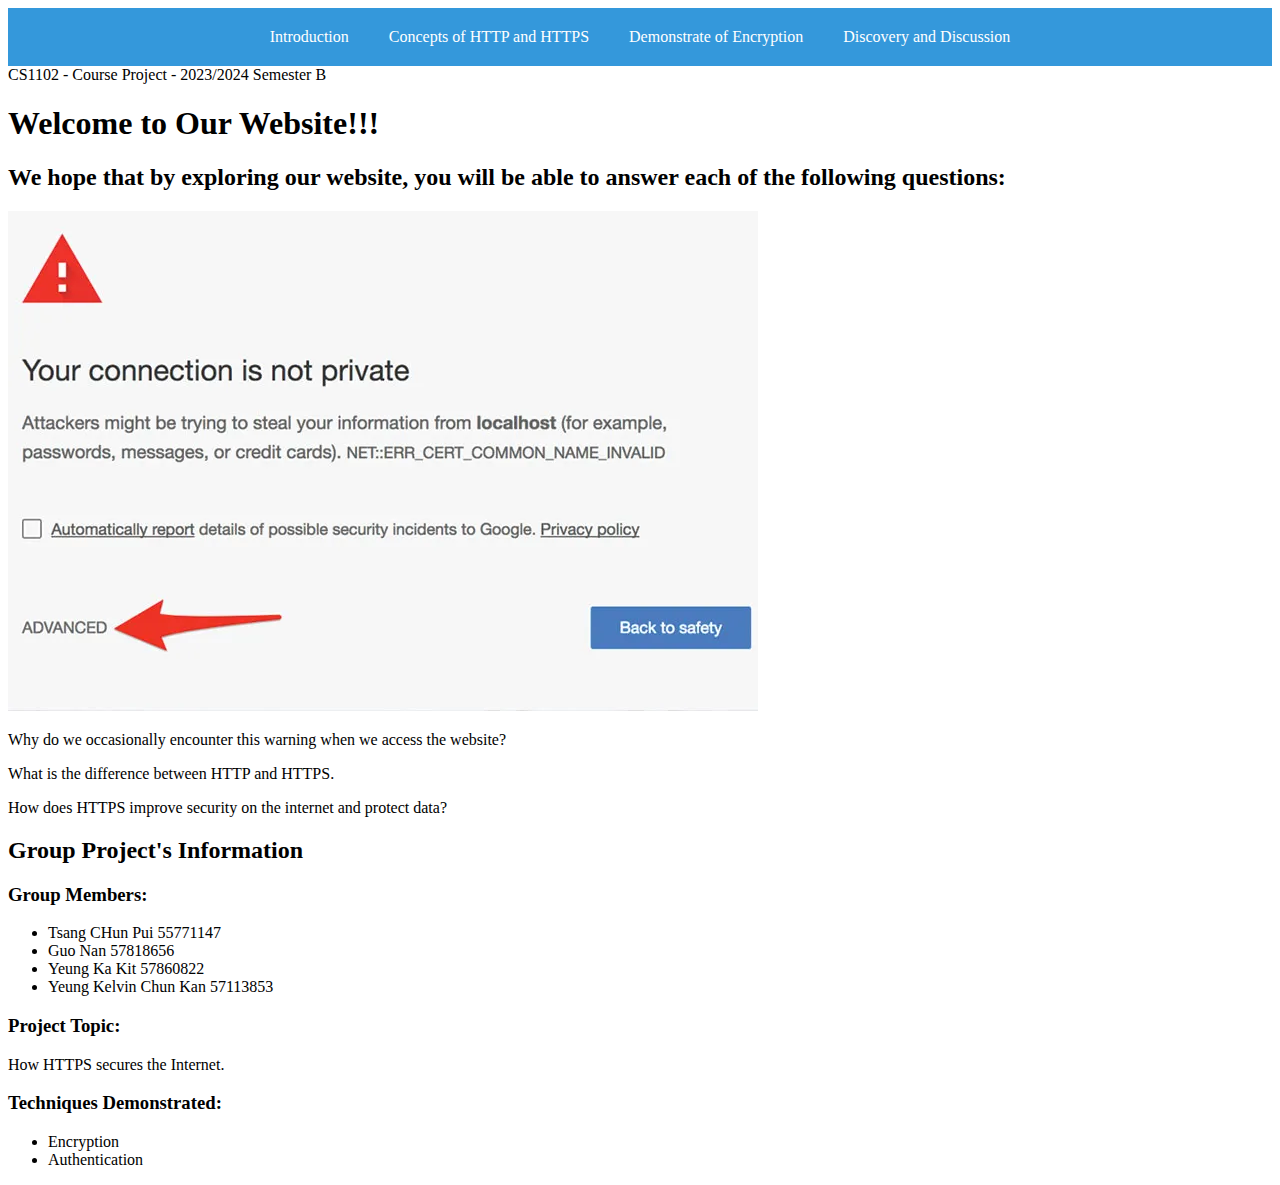
==== Index.html @ 61702e92 "Update Index.html" ====
<!DOCTYPE html>
<html lang="en">
<head>
    <meta charset="UTF-8">
    <meta name="viewport" content="width=device-width, initial-scale=1.0">
    <title>Secure Internet with HTTPS - CS1102 Course Project</title>
    <link rel="stylesheet" href="./css/Index.css">
</head>
<body>
    <nav>
        <ul>
            <li><a href="Introd.html">Introduction</a></li>
            <li><a href="Knowledge.html">Concepts of HTTP and HTTPS</a></li>
            <li><a href="encryption.html">Demonstrate of Encryption</a></li>
            <li><a href="discussion.html">Discovery and Discussion</a></li>
        </ul>
    </nav>
    <header>
        <div class="left-header">
            <div class="project-info">
                CS1102 - Course Project - 2023/2024 Semester B
            </div>
            <h1>Welcome to Our Website!!!</h1>
            <h2>We hope that by exploring our website, you will be able to answer each of the following questions:</h2>
            <img src="./image/Your-connection-is-not-private.png" alt="Your connection is not private warning" />
            <p>Why do we occasionally encounter this warning when we access the website?</p>
            <p>What is the difference between HTTP and HTTPS.</p>
            <p>How does HTTPS improve security on the internet and protect data?</p>
        </div>
        <div class="right-header">
            <div class="group-info">
                <h2>Group Project's Information</h2>
                <h3>Group Members:</h3>
                <ul>
                    <li>Tsang CHun Pui 55771147</li>
                    <li>Guo Nan 57818656</li>
                    <li>Yeung Ka Kit 57860822</li>
                    <li>Yeung Kelvin Chun Kan 57113853</li>
                </ul>
                <h3>Project Topic:</h3>
                <p>How HTTPS secures the Internet.</p>
                <h3>Techniques Demonstrated:</h3>
                <ul>
                    <li>Encryption</li>
                    <li>Authentication</li>
                </ul>
            </div>
        </div>
    </header>
</body>
</html>
---- css/Index.css ----
/* Navigation bar styles */
nav {
    background-color: #3498DB; /* Blue background for the bar */
    padding: 10px 0;
}

nav ul {
    list-style: none;
    display: flex;
    justify-content: center;
    padding: 0;
    margin: 0;
}

nav ul li {
    margin: 0 20px;
}

nav ul li a {
    color: white;
    text-decoration: none;
    padding: 10px 0;
    display: block;
}

nav ul li a:hover {
    text-decoration: underline;
}
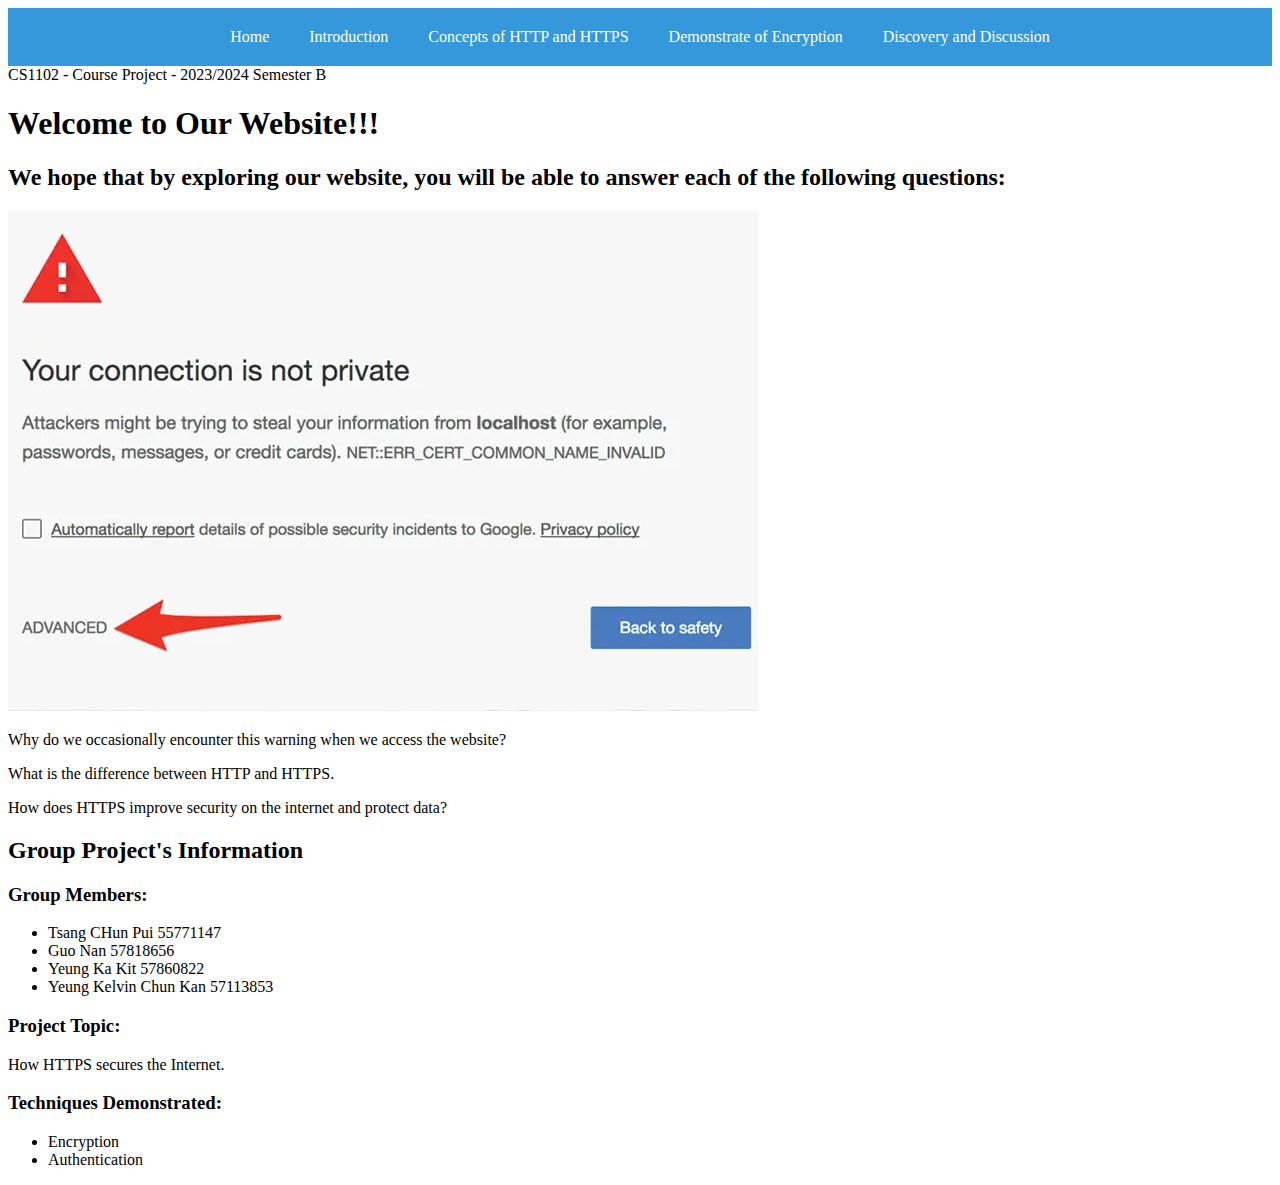
==== commit cada0bc3: "Updated nav bar & footer" ====
--- a/Index.html
+++ b/Index.html
@@ -4,14 +4,15 @@
     <meta charset="UTF-8">
     <meta name="viewport" content="width=device-width, initial-scale=1.0">
     <title>Secure Internet with HTTPS - CS1102 Course Project</title>
-    <link rel="stylesheet" href="./css/Index.css">
+    <link rel="stylesheet" href="./css/theme.css">
 </head>
 <body>
     <nav>
         <ul>
-            <li><a href="Introd.html">Introduction</a></li>
-            <li><a href="Knowledge.html">Concepts of HTTP and HTTPS</a></li>
-            <li><a href="encryption.html">Demonstrate of Encryption</a></li>
+            <li><a href="index.html">Home</a></li>
+            <li><a href="introd.html">Introduction</a></li>
+            <li><a href="knowledge.html">Concepts of HTTP and HTTPS</a></li>
+            <li><a href="showEncryp.html">Demonstrate of Encryption</a></li>
             <li><a href="discussion.html">Discovery and Discussion</a></li>
         </ul>
     </nav>
--- a/css/theme.css
+++ b/css/theme.css
@@ -0,0 +1,29 @@
+
+/* Navigation bar styles */
+nav {
+    background-color: #3498DB; /* Blue background for the bar */
+    padding: 10px 0;
+}
+
+nav ul {
+    list-style: none;
+    display: flex;
+    justify-content: center;
+    padding: 0;
+    margin: 0;
+}
+
+nav ul li {
+    margin: 0 20px;
+}
+
+nav ul li a {
+    color: white;
+    text-decoration: none;
+    padding: 10px 0;
+    display: block;
+}
+
+nav ul li a:hover {
+    text-decoration: underline;
+}
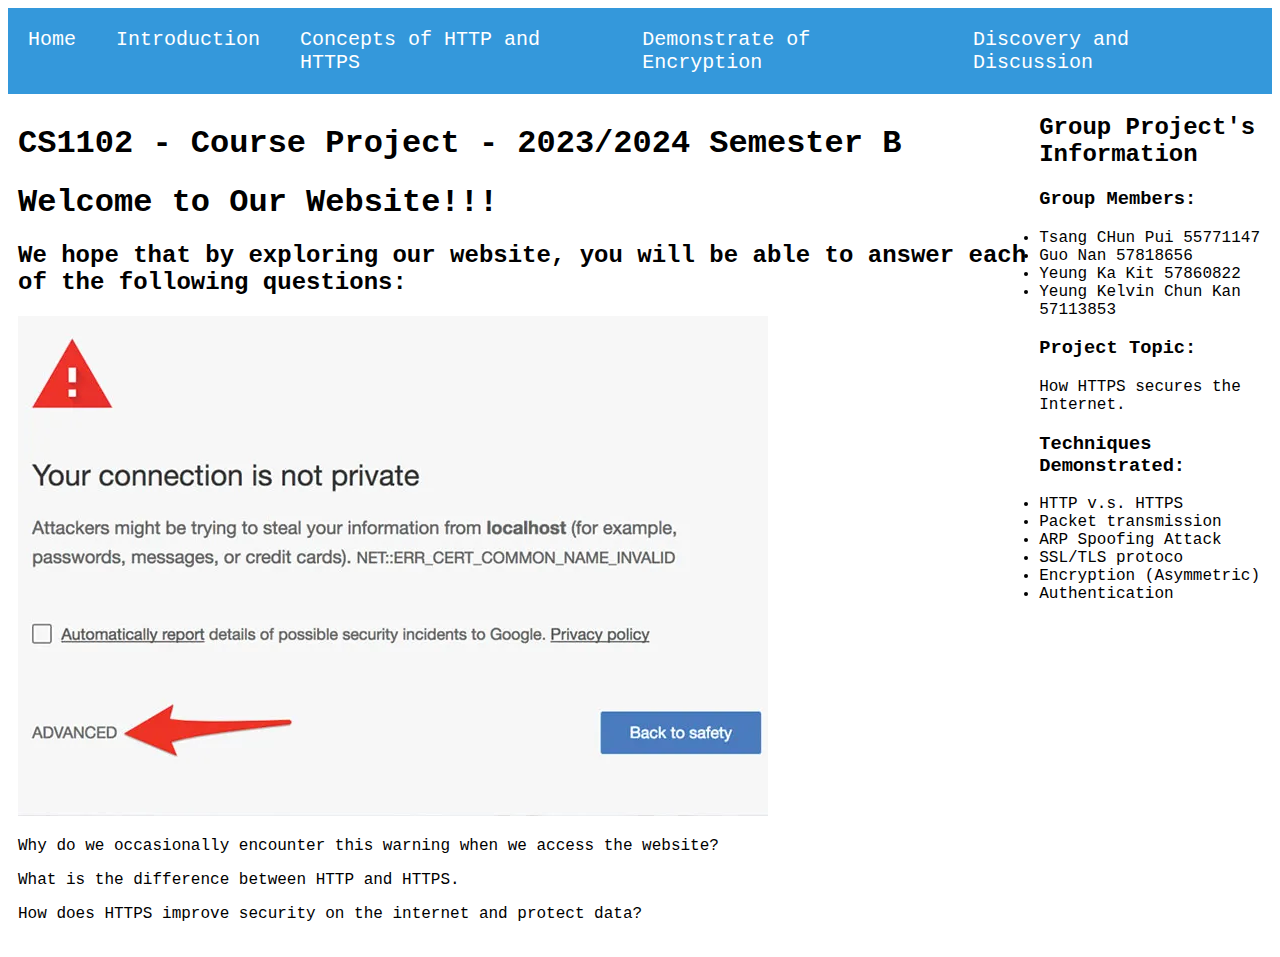
==== commit 856425b2: "updated encryption page" ====
--- a/Index.html
+++ b/Index.html
@@ -5,6 +5,7 @@
     <meta name="viewport" content="width=device-width, initial-scale=1.0">
     <title>Secure Internet with HTTPS - CS1102 Course Project</title>
     <link rel="stylesheet" href="./css/theme.css">
+    <link rel="stylesheet" href="./css/index.css">
 </head>
 <body>
     <nav>
@@ -16,37 +17,39 @@
             <li><a href="discussion.html">Discovery and Discussion</a></li>
         </ul>
     </nav>
-    <header>
-        <div class="left-header">
-            <div class="project-info">
-                CS1102 - Course Project - 2023/2024 Semester B
-            </div>
-            <h1>Welcome to Our Website!!!</h1>
-            <h2>We hope that by exploring our website, you will be able to answer each of the following questions:</h2>
-            <img src="./image/Your-connection-is-not-private.png" alt="Your connection is not private warning" />
-            <p>Why do we occasionally encounter this warning when we access the website?</p>
-            <p>What is the difference between HTTP and HTTPS.</p>
-            <p>How does HTTPS improve security on the internet and protect data?</p>
+    <div class="left-header">
+        <div class="project-info">
+            <h1>CS1102 - Course Project - 2023/2024 Semester B</h1>
         </div>
-        <div class="right-header">
-            <div class="group-info">
-                <h2>Group Project's Information</h2>
-                <h3>Group Members:</h3>
-                <ul>
-                    <li>Tsang CHun Pui 55771147</li>
-                    <li>Guo Nan 57818656</li>
-                    <li>Yeung Ka Kit 57860822</li>
-                    <li>Yeung Kelvin Chun Kan 57113853</li>
-                </ul>
-                <h3>Project Topic:</h3>
-                <p>How HTTPS secures the Internet.</p>
-                <h3>Techniques Demonstrated:</h3>
-                <ul>
-                    <li>Encryption</li>
-                    <li>Authentication</li>
-                </ul>
-            </div>
+        <h1>Welcome to Our Website!!!</h1>
+        <h2>We hope that by exploring our website, you will be able to answer each of the following questions:</h2>
+        <img src="./image/Your-connection-is-not-private.png" alt="Your connection is not private warning" />
+        <p>Why do we occasionally encounter this warning when we access the website?</p>
+        <p>What is the difference between HTTP and HTTPS.</p>
+        <p>How does HTTPS improve security on the internet and protect data?</p>
+    </div>
+    <div class="right-header">
+        <div class="group-info">
+            <h2>Group Project's Information</h2>
+            <h3>Group Members:</h3>
+            <ul>
+                <li>Tsang CHun Pui 55771147</li>
+                <li>Guo Nan 57818656</li>
+                <li>Yeung Ka Kit 57860822</li>
+                <li>Yeung Kelvin Chun Kan 57113853</li>
+            </ul>
+            <h3>Project Topic:</h3>
+            <p>How HTTPS secures the Internet.</p>
+            <h3>Techniques Demonstrated:</h3>
+            <ul>
+                <li>HTTP v.s. HTTPS</li>
+                <li>Packet transmission</li>
+                <li>ARP Spoofing Attack</li>
+                <li>SSL/TLS protoco</li>
+                <li>Encryption (Asymmetric)</li>
+                <li>Authentication</li>
+            </ul>
         </div>
-    </header>
+    </div>
 </body>
 </html>
--- a/css/theme.css
+++ b/css/theme.css
@@ -1,8 +1,13 @@
 
 /* Navigation bar styles */
+* {
+    font-family: monospace, 'Courier New', Courier;
+}
+
 nav {
     background-color: #3498DB; /* Blue background for the bar */
     padding: 10px 0;
+    font-size: 20px;
 }
 
 nav ul {
--- a/css/index.css
+++ b/css/index.css
@@ -0,0 +1,5 @@
+.left-header {
+    float: left;
+    width: 80%;
+    margin: 10px;
+}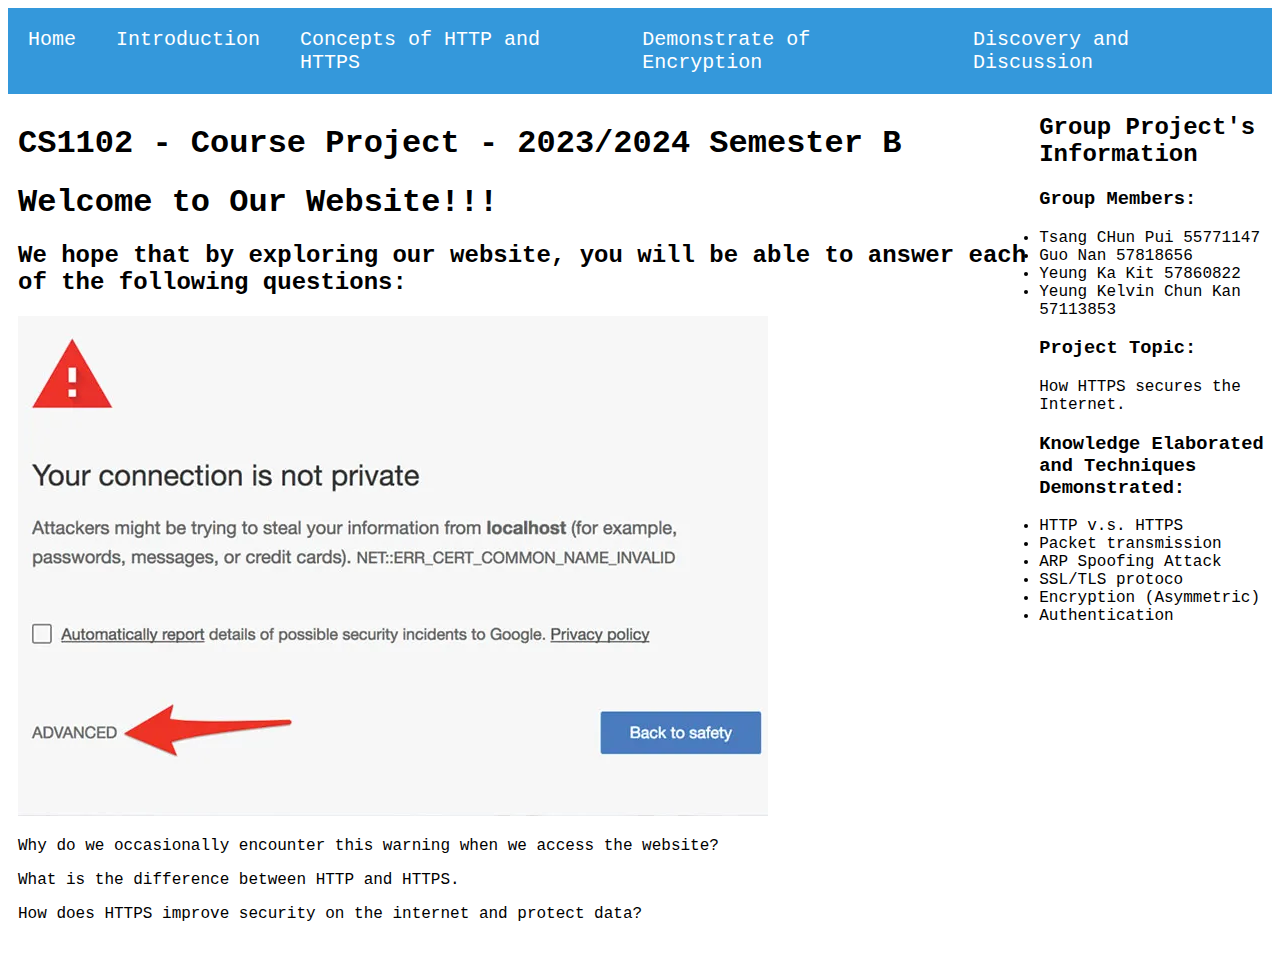
==== commit 0a349f83: "Update Index.html" ====
--- a/Index.html
+++ b/Index.html
@@ -40,7 +40,7 @@
             </ul>
             <h3>Project Topic:</h3>
             <p>How HTTPS secures the Internet.</p>
-            <h3>Techniques Demonstrated:</h3>
+            <h3>Knowledge Elaborated and Techniques Demonstrated:</h3>
             <ul>
                 <li>HTTP v.s. HTTPS</li>
                 <li>Packet transmission</li>
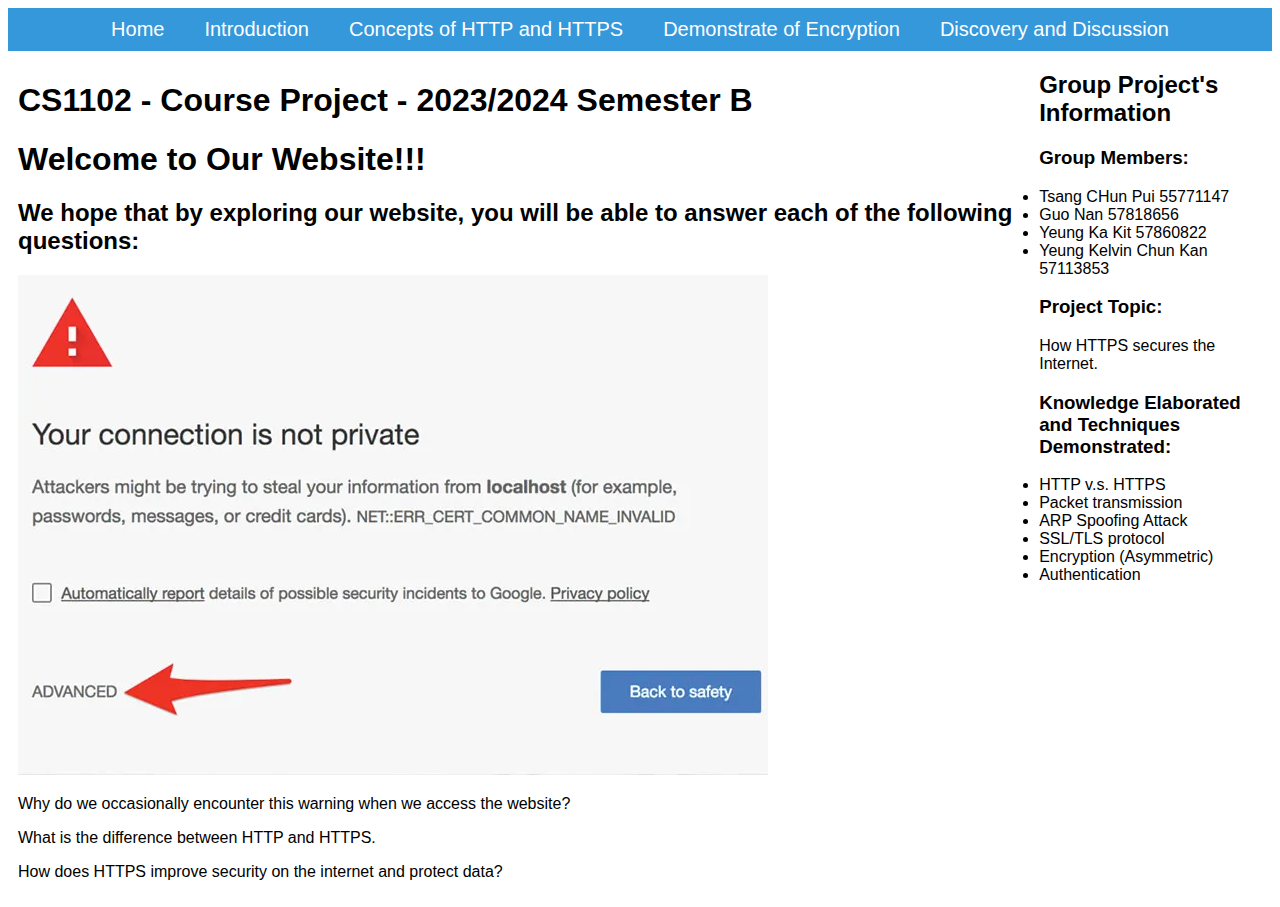
==== commit f16f6e92: "Update Index.html" ====
--- a/Index.html
+++ b/Index.html
@@ -22,7 +22,8 @@
             <h1>CS1102 - Course Project - 2023/2024 Semester B</h1>
         </div>
         <h1>Welcome to Our Website!!!</h1>
-        <h2>We hope that by exploring our website, you will be able to answer each of the following questions:</h2>
+        <h2>We hope that by exploring our website,
+            you will be able to answer each of the following questions:</h2>
         <img src="./image/Your-connection-is-not-private.png" alt="Your connection is not private warning" />
         <p>Why do we occasionally encounter this warning when we access the website?</p>
         <p>What is the difference between HTTP and HTTPS.</p>
@@ -45,7 +46,7 @@
                 <li>HTTP v.s. HTTPS</li>
                 <li>Packet transmission</li>
                 <li>ARP Spoofing Attack</li>
-                <li>SSL/TLS protoco</li>
+                <li>SSL/TLS protocol</li>
                 <li>Encryption (Asymmetric)</li>
                 <li>Authentication</li>
             </ul>
--- a/css/theme.css
+++ b/css/theme.css
@@ -1,7 +1,7 @@
 
 /* Navigation bar styles */
 * {
-    font-family: monospace, 'Courier New', Courier;
+    font-family: "Gill Sans", sans-serif;
 }
 
 nav {
@@ -26,7 +26,6 @@
     color: white;
     text-decoration: none;
     padding: 10px 0;
-    display: block;
 }
 
 nav ul li a:hover {
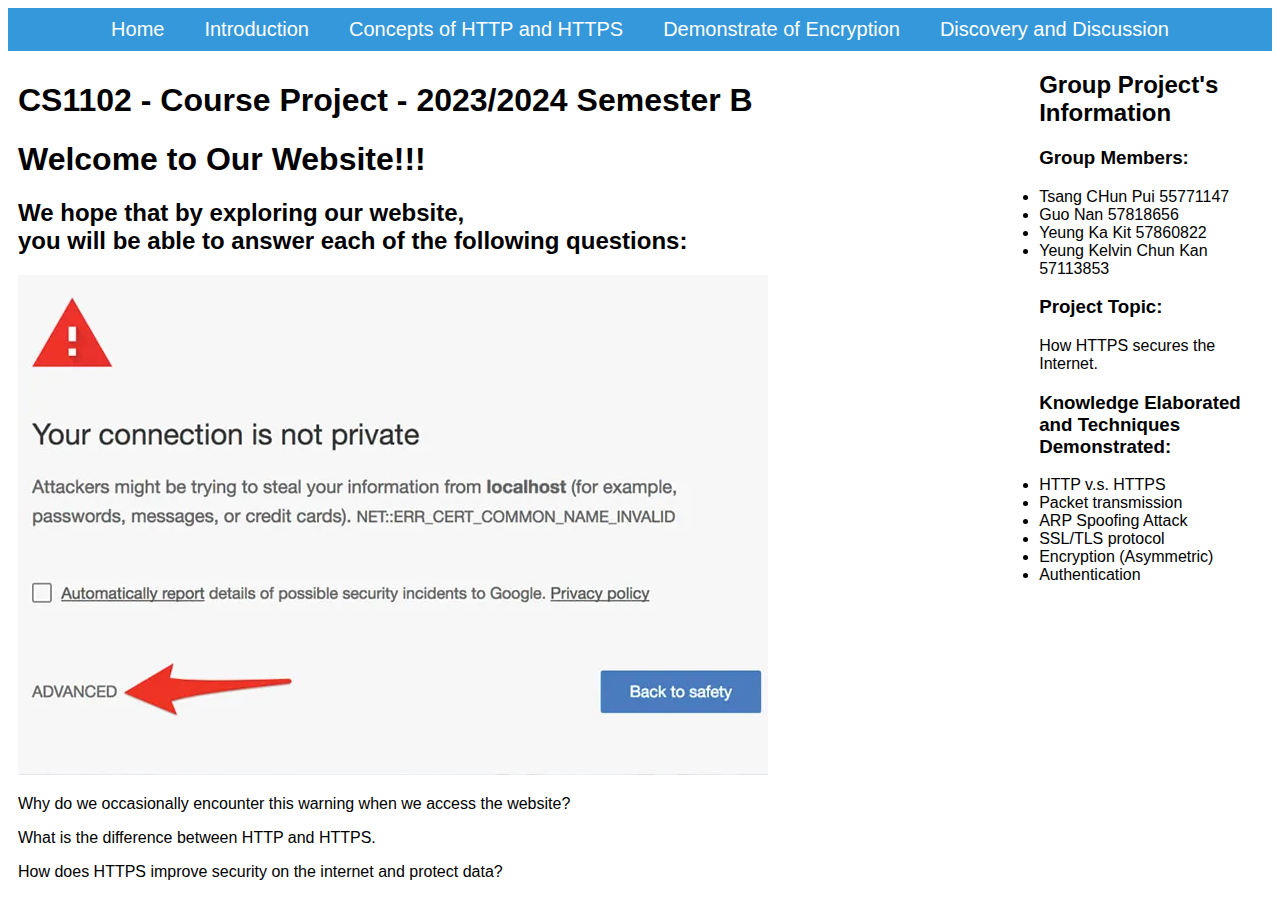
==== commit c0cedda6: "Update Index.html" ====
--- a/Index.html
+++ b/Index.html
@@ -22,7 +22,7 @@
             <h1>CS1102 - Course Project - 2023/2024 Semester B</h1>
         </div>
         <h1>Welcome to Our Website!!!</h1>
-        <h2>We hope that by exploring our website,
+        <h2>We hope that by exploring our website,<br>
             you will be able to answer each of the following questions:</h2>
         <img src="./image/Your-connection-is-not-private.png" alt="Your connection is not private warning" />
         <p>Why do we occasionally encounter this warning when we access the website?</p>
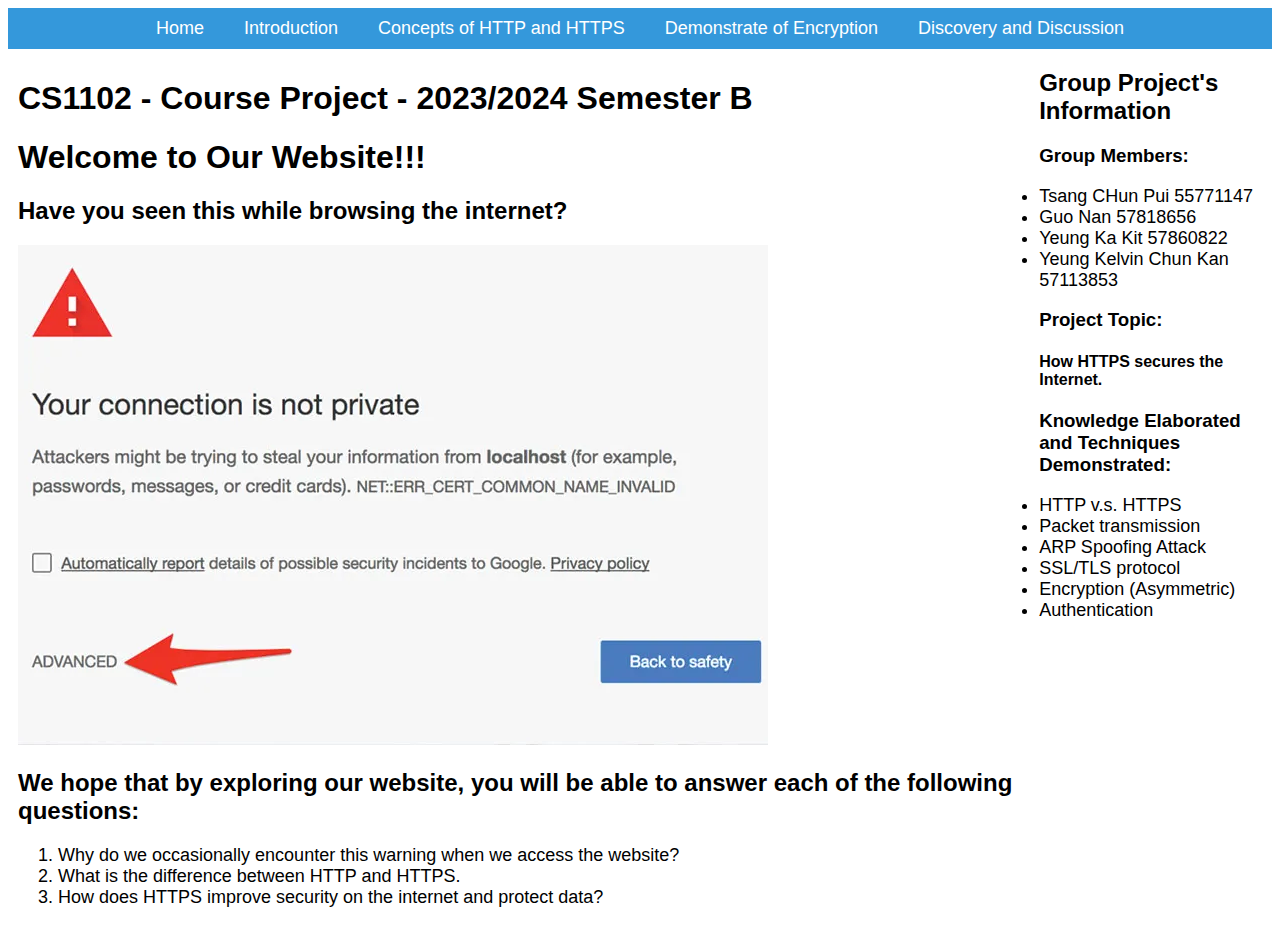
==== commit 4c04159e: "Update CSS" ====
--- a/Index.html
+++ b/Index.html
@@ -22,12 +22,16 @@
             <h1>CS1102 - Course Project - 2023/2024 Semester B</h1>
         </div>
         <h1>Welcome to Our Website!!!</h1>
-        <h2>We hope that by exploring our website,<br>
-            you will be able to answer each of the following questions:</h2>
+        <h2>Have you seen this while browsing the internet?</h2>
         <img src="./image/Your-connection-is-not-private.png" alt="Your connection is not private warning" />
-        <p>Why do we occasionally encounter this warning when we access the website?</p>
-        <p>What is the difference between HTTP and HTTPS.</p>
-        <p>How does HTTPS improve security on the internet and protect data?</p>
+        <h2>We hope that by exploring our website, you will be able to answer each of the following questions:</h2>
+
+        <ol>
+            <li>Why do we occasionally encounter this warning when we access the website?</li>
+            <li>What is the difference between HTTP and HTTPS.</li>
+            <li>How does HTTPS improve security on the internet and protect data?</li>
+        </ol>
+
     </div>
     <div class="right-header">
         <div class="group-info">
@@ -40,7 +44,7 @@
                 <li>Yeung Kelvin Chun Kan 57113853</li>
             </ul>
             <h3>Project Topic:</h3>
-            <p>How HTTPS secures the Internet.</p>
+            <h4>How HTTPS secures the Internet.</h4>
             <h3>Knowledge Elaborated and Techniques Demonstrated:</h3>
             <ul>
                 <li>HTTP v.s. HTTPS</li>
--- a/css/theme.css
+++ b/css/theme.css
@@ -31,3 +31,12 @@
 nav ul li a:hover {
     text-decoration: underline;
 }
+
+/* Footer styling */
+footer {
+    background: #3498DB;
+    color: white;
+    padding: 10px 0;
+    text-align: center;
+    clear: right;
+}
--- a/css/index.css
+++ b/css/index.css
@@ -2,4 +2,8 @@
     float: left;
     width: 80%;
     margin: 10px;
+}
+
+li {
+    font-size: 18px;
 }